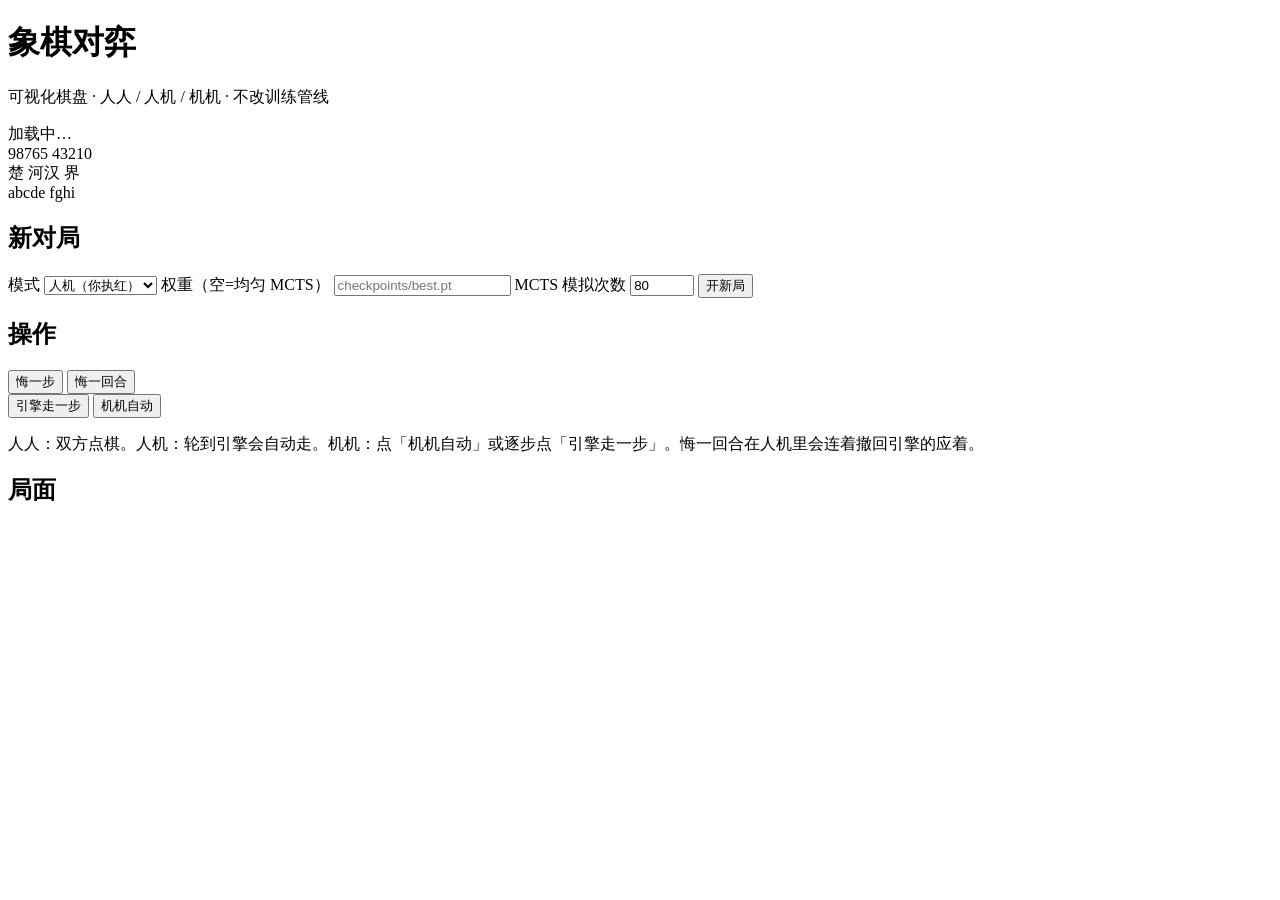
==== python/xiangqi_engine/play/static/index.html @ b53bb6e4 "Add a local Xiangqi play UI for human and engine games. The web board is a separate entry point that" ====
<!DOCTYPE html>
<html lang="zh-CN">
<head>
  <meta charset="utf-8" />
  <meta name="viewport" content="width=device-width, initial-scale=1" />
  <title>象棋对弈 · Xiangqi Play</title>
  <link rel="stylesheet" href="/static/style.css" />
</head>
<body>
  <header>
    <h1>象棋对弈</h1>
    <p class="sub">可视化棋盘 · 人人 / 人机 / 机机 · 不改训练管线</p>
  </header>

  <main>
    <section class="board-wrap">
      <div id="status" class="status">加载中…</div>
      <div class="board-row">
        <div class="ranks" aria-hidden="true">
          <span>9</span><span>8</span><span>7</span><span>6</span><span>5</span>
          <span>4</span><span>3</span><span>2</span><span>1</span><span>0</span>
        </div>
        <div class="board-frame">
          <div id="board" class="board" aria-label="xiangqi board"></div>
          <div class="river-text" aria-hidden="true"><span>楚 河</span><span>汉 界</span></div>
        </div>
      </div>
      <div class="files">
        <span></span>
        <span>a</span><span>b</span><span>c</span><span>d</span><span>e</span>
        <span>f</span><span>g</span><span>h</span><span>i</span>
      </div>
    </section>

    <aside class="panel">
      <h2>新对局</h2>
      <label>模式
        <select id="mode">
          <option value="hh">人人</option>
          <option value="hr" selected>人机（你执红）</option>
          <option value="hb">人机（你执黑）</option>
          <option value="aa">机机</option>
        </select>
      </label>
      <label>权重（空=均匀 MCTS）
        <input id="checkpoint" type="text" placeholder="checkpoints/best.pt" />
      </label>
      <label>MCTS 模拟次数
        <input id="simulations" type="number" min="1" max="8000" value="80" />
      </label>
      <button id="btn-new" type="button">开新局</button>

      <h2>操作</h2>
      <div class="row">
        <button id="btn-undo" type="button">悔一步</button>
        <button id="btn-undo-turn" type="button">悔一回合</button>
      </div>
      <div class="row">
        <button id="btn-ai" type="button">引擎走一步</button>
        <button id="btn-auto" type="button">机机自动</button>
      </div>
      <p class="hint">人人：双方点棋。人机：轮到引擎会自动走。机机：点「机机自动」或逐步点「引擎走一步」。悔一回合在人机里会连着撤回引擎的应着。</p>

      <h2>局面</h2>
      <pre id="info"></pre>
    </aside>
  </main>

  <script src="/static/app.js"></script>
</body>
</html>
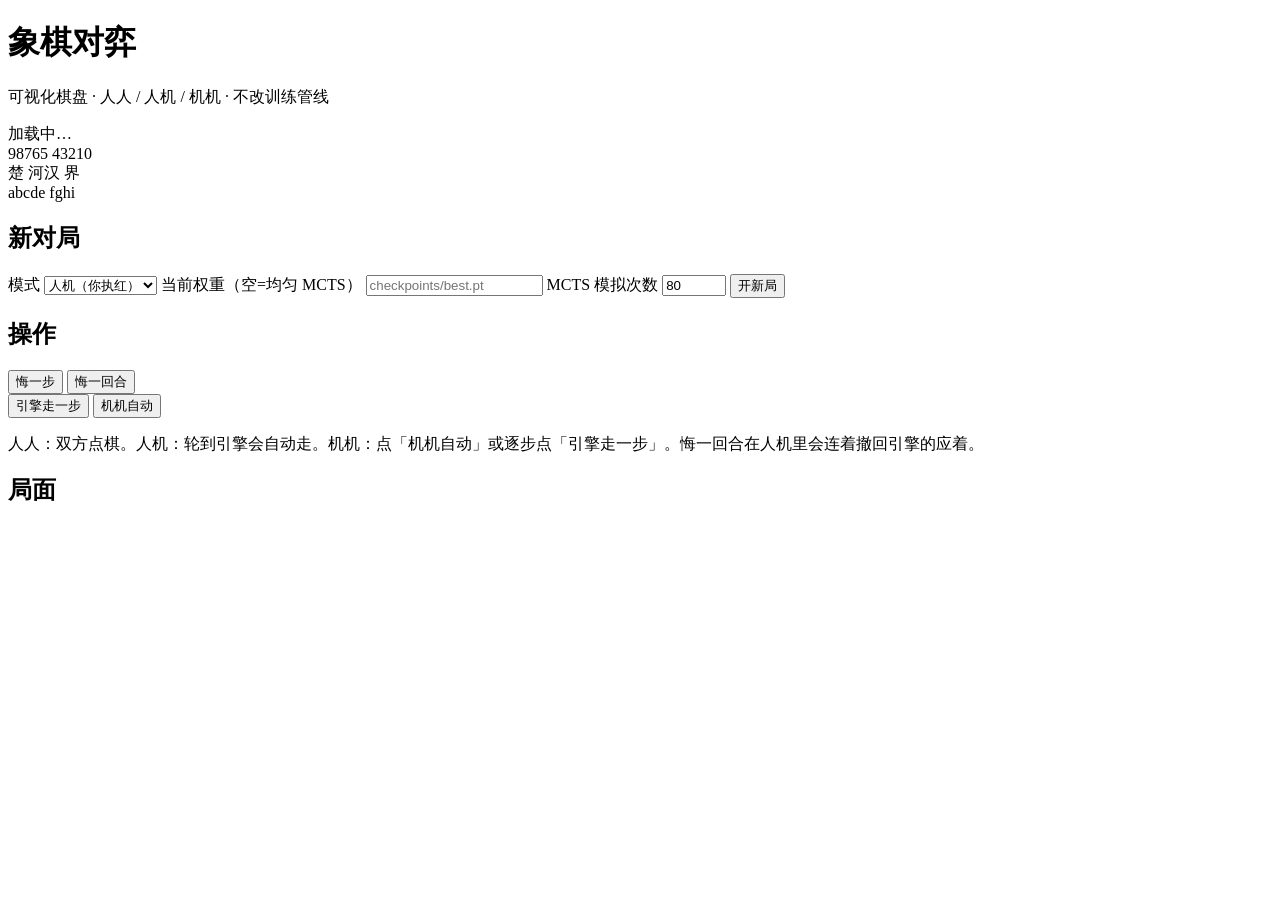
==== commit 533395c3: "Show the loaded checkpoint path in the play UI. The form used config play.checkpoint (often empty or" ====
--- a/python/xiangqi_engine/play/static/index.html
+++ b/python/xiangqi_engine/play/static/index.html
@@ -42,7 +42,7 @@
           <option value="aa">机机</option>
         </select>
       </label>
-      <label>权重（空=均匀 MCTS）
+      <label>当前权重（空=均匀 MCTS）
         <input id="checkpoint" type="text" placeholder="checkpoints/best.pt" />
       </label>
       <label>MCTS 模拟次数
